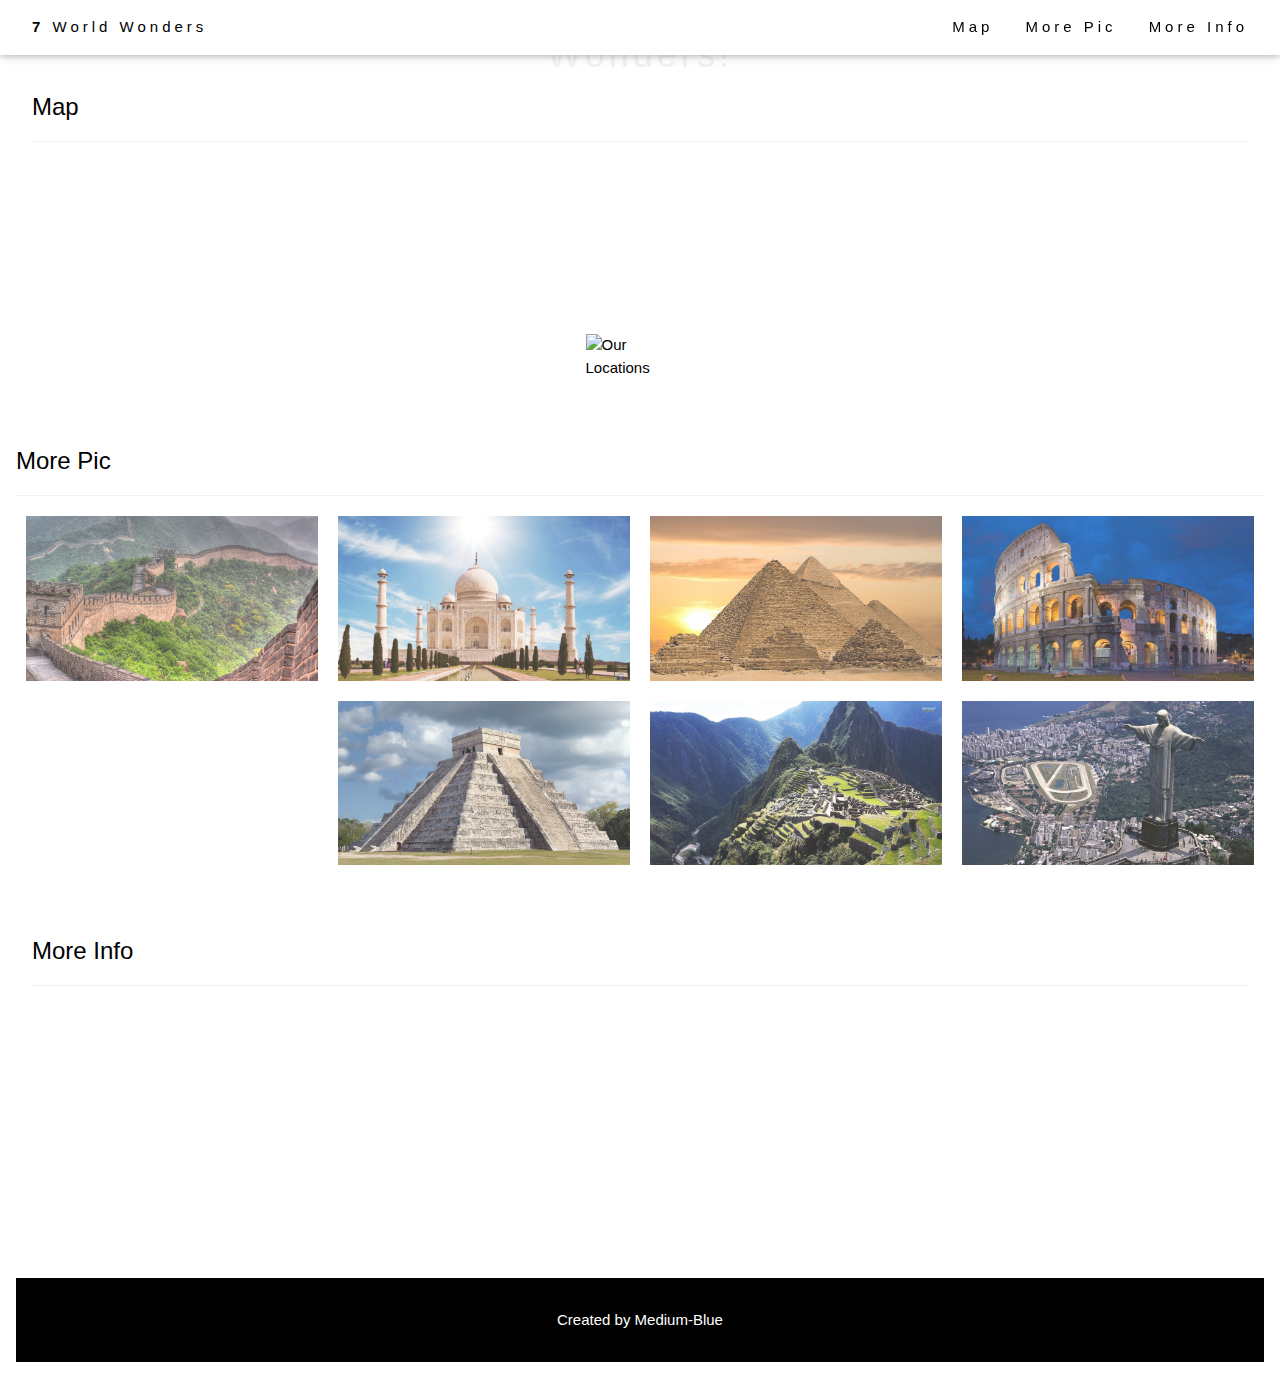
==== 7wonders.html @ b19f7a32 "add" ====
<!DOCTYPE html>
<html lang="en">
<head>
    <meta charset="UTF-8" />
    <meta http-equiv="X-UA-Compatible" content="IE=edge,chrome=1"> 
    <meta name="viewport" content="width=device-width, initial-scale=1.0"> 
    <title>7 World Wonders</title>
    <meta name="author" content="Codeconvey" />
    <link rel="stylesheet" href="https://www.w3schools.com/w3css/4/w3.css">

    <!-- Style CSS -->
    <link rel="stylesheet" href="css/style.css">
    <style>
      .margin{
        margin-top:250px;
      }
      * {
        box-sizing: border-box;
      }

      /* The grid: Four equal columns that floats next to each other */
      .column {
        float: left;
        width: 25%;
        padding: 10px;
      }

      /* Style the images inside the grid */
      .column img {
        opacity: 0.8; 
        cursor: pointer; 
      }

      .column img:hover {
        opacity: 1;
      }

      /* Clear floats after the columns */
      .row:after {
        content: "";
        display: table;
        clear: both;
      }

      /* The expanding image container */
      .container {
        position: relative;
        display: none;
      }

      /* Expanding image text */
      #imgtext {
        position: absolute;
        bottom: 15px;
        left: 15px;
        color: white;
        font-size: 20px;
      }

      /* Closable button inside the expanded image */
      .closebtn {
        position: absolute;
        top: 10px;
        right: 15px;
        color: white;
        font-size: 35px;
        cursor: pointer;
      }
    </style>
    <!--Only for demo purpose - no need to add.-->
    
	
</head>
<body>
	<div class="w3-top">
    <div class="w3-bar w3-white w3-wide w3-padding w3-card">
      <a href="#home" class="w3-bar-item w3-button"><b>7</b> World Wonders</a>
      <!-- Float links to the right. Hide them on small screens -->
      <div class="w3-right w3-hide-small">
        <a href="#projects" class="w3-bar-item w3-button">Map</a>
        <a href="#about" class="w3-bar-item w3-button">More Pic</a>
        <a href="#contact" class="w3-bar-item w3-button">More Info</a>
      </div>
    </div>
  </div>

  <header class="w3-display-container w3-content w3-wide" style="max-width:1500px;" id="home">
    <img class="w3-image" src="https://i.redd.it/6w63okz3v5x01.png" alt="Architecture" width="1500" height="800">
    <div class="w3-display-middle w3-margin-top w3-center">
      <h1 class="w3-xxlarge w3-text-white"> <span class="w3-hide-small w3-text-light-grey">Welcome to 7 Facts about the 7 Wonders!</span></h1>
    </div>
  </header>

<div class="w3-content w3-padding" style="max-width:1564px">

    <!-- Map Section -->
  <div class="w3-container w3-padding-32" id="projects">
    <h3 class="w3-border-bottom w3-border-light-grey w3-padding-16">Map</h3>
  </div>
  <section>
      <div class="rt-container">
            <div class="col-rt-12">
                <div class="Scriptcontent">
                
  <!-- partial:index.partial.html -->
  <div id="image-map">
    <img width="800" height="700" src="https://i.pinimg.com/originals/20/b1/21/20b121e7788471dcb4280da97b4cef3f.jpg" alt="Our Locations">   
    
    
    <div class="pin pin-down" data-xpos="619" data-ypos="295">  
      <h2>Great Wall of China</h2>     
      <ul>
        <li>The Great Wall of China is a series of fortifications that were built across the historical northern borders of ancient Chinese states and Imperial China as protection against various nomadic groups from the Eurasian Steppe. An interesting fact about it is that it took over 200 years to build.</li>
        <li><img src="https://cdn.britannica.com/54/122154-050-4DA0F697/Great-Wall-of-China.jpg" height="200" width="300"></li>
      </ul>
    </div>
    
    <div class="pin pin-down" data-xpos="537" data-ypos="315">
      <h2>Taj Mahal, India</h2>     
      <ul>
        <li>The Taj Mahal is an ivory-white marble mausoleum commissioned in 1632 by the Mughal emperor Shah Jahan to house the tomb of his favorite wife, Mumtaz Mahal; it also houses the tomb of Shah Jahan himself. An interesting fact about the Taj Mahal is that the palace was designed so that everything would fall away from the tomb in the event of a collapse.</li>
        <li><img src="https://cdn.britannica.com/86/170586-050-AB7FEFAE/Taj-Mahal-Agra-India.jpg" height="200" width="300"></li>
      </ul>
    </div>

    <div class="pin pin-down" data-xpos="448" data-ypos="307">
      <h2>Great Pyramid of Giza, Egypt</h2>     
      <ul>
        <li>The Great Pyramid of Giza is the oldest out of all of the seven wonders of the world and one of the biggest pyramids in its area in Egypt. It is believed that the 454 ft pyramid was built as a burial ground for the late King Khufu and other notable Pharaohs that were alive during a period known as “the old kingdom”. Fun fact for around 3000 years it was the tallest structure in the world.</li>
        <li><img src="https://www.sciencenewsforstudents.org/wp-content/uploads/2019/11/860_main_GreatPyramid_0.gif" height="200" width="300"></li>
      </ul>
    </div>

    <div class="pin pin-down" data-xpos="392" data-ypos="262">  
      <h2>Colosseum, Italy</h2>     
      <ul>
        <li>This Gladiatorial Arena was built in Rome, Italy beginning around 71 CE and ending in 82 CE. This structure could fit 50,000 spectators. A fun fact about the Colosseum is that it was originally called the Flavian Amphitheatre.</li>
        <li><img src="https://cdn.britannica.com/36/162636-050-932C5D49/Colosseum-Rome-Italy.jpg" height="200" width="300"></li>
      </ul>
    </div>

    
    <div class="pin pin-down" data-xpos="170" data-ypos="340">  
      <h2>Chichen Itza, Mexico</h2>     
      <ul>
        <li>Chichen Itza is an ancient Mayan city built in Yucatán state, Mexico. It was constructed in the 6th century. An interesting fact about Chichen Itza is that the famous Pyramid that many people associate with this location actually contains smaller Pyramids within it.</li>
        <li><img src="https://wallpaperaccess.com/full/1453155.jpg" height="200" width="300"></li>
      </ul>
    </div>
    <div class="pin pin-down" data-xpos="208" data-ypos="427">
      <h2>Machu Picchu, Peru</h2>     
      <ul>
        <li>Machu Picchu is an Incan citadel set high in the Andes Mountains in Peru, above the Urubamba River valley. A fun fact about Machu Picchu is that no wheels were used to transport heavy rocks for the construction of the city.</li>
        <li><img src="https://upload.wikimedia.org/wikipedia/commons/thumb/e/eb/Machu_Picchu%2C_Peru.jpg/1200px-Machu_Picchu%2C_Peru.jpg" height="200" width="300"></li>
      </ul>
    </div>
    </div>

    <div class="pin pin-down" data-xpos="257" data-ypos="460">
      <h2>Christ Redeemer, Brazil</h2>     
      <ul>
        <li>Christ the redeemer is a statue of Jesus Christ that was built and sculpted in Rio de Janeiro. The design was originally made by a french man named Paul Landowski and was officially constructed by an engineer named Heitor da Silva Costa in between 1922-1931. Fun fact this statue is the largest art deco statue on earth with a max height of around 30 meters.</li>
        <li><img src="https://cdn.britannica.com/54/150754-050-5B93A950/statue-Christ-the-Redeemer-Rio-de-Janeiro.jpg" height="200" width="300"></li>
      </ul>
    </div>
    </div>

  </div>
  <!-- partial -->
    <script src='https://cdnjs.cloudflare.com/ajax/libs/jquery/2.1.3/jquery.min.js'></script>
    <script  src="./script.js"></script>

          
            
          </div>
      </div>
      </div>
  </section>
  <div class="w3-container w3-padding-32" id="about">
    <h3 class="w3-border-bottom w3-border-light-grey w3-padding-16">More Pic</h3>
    <div class="row">
      <div class="column">
        <img src="china.jpeg" alt="Great Wall of China" style="width:100%" onclick="myFunction(this);">
      </div>
      <div class="column">
        <img src="tajmahal.jpeg" alt="Taj Mahal, India" style="width:100%" onclick="myFunction(this);">
      </div>
      <div class="column">
        <img src="giza.jpeg" alt="Great Pyramid of Giza, Egypt" style="width:100%" onclick="myFunction(this);">
      </div>
      <div class="column">
        <img src="rome.jpeg" alt="Colosseum, Italy" style="width:100%" onclick="myFunction(this);">
      </div>
    <div class="row">
      <div class="column">
        <img src="chichen.jpeg" alt="Chichen Itza, Mexico" style="width:100%" onclick="myFunction(this);">
      </div>
      <div class="column">
        <img src="machu.jpeg" alt="Machu Picchu, Peru" style="width:100%" onclick="myFunction(this);">
      </div>
      <div class="column">
        <img src="christ.jpeg" alt="Christ Redeemer, Brazil" style="width:100%" onclick="myFunction(this);">
      </div>
  </div>
  <div class="container">
    <span onclick="this.parentElement.style.display='none'" class="closebtn">&times;</span>
    <img id="expandedImg" style="width:100%">
    <div id="imgtext"></div>
  </div>
  
  <script>
  function myFunction(imgs) {
    var expandImg = document.getElementById("expandedImg");
    var imgText = document.getElementById("imgtext");
    expandImg.src = imgs.src;
    imgText.innerHTML = imgs.alt;
    expandImg.parentElement.style.display = "block";
  }
  </script>
  
  <div class="w3-container w3-padding-32" id="contact">
    <h3 class="w3-border-bottom w3-border-light-grey w3-padding-16">More Info</h3>
  </div>
    <!-- ANALYTICS -->
   <footer class="w3-center w3-black w3-padding-16 margin">
    <p>Created by Medium-Blue</p>
  </footer>
	</body>
</html>
---- css/style.css ----
/* Web Font */
* {
    font-family: 'Titillium Web', sans-serif; 
}

/* Relative positioning*/
#image-map {
    position: relative;
    margin: 150px auto 20px auto
}

/* Hide the original tooltips contents */
.pin {
    display: none;
}

/* Begin styling the tooltips and pins */
.tooltip-up, .tooltip-down {
    position: absolute;
    background: url(https://i.imgur.com/13rZbuk.png);
    width: 25px;
    height: 37px;
}

.tooltip-down {
    background-position: 0 -37px;
}

.tooltip {
    display: none;
    width: 500px;
    cursor: help;
    text-shadow: 0 1px 0 #fff;
    position: absolute;
    top: 10px;
    left: 50%;
    z-index: 999;
    margin-left: -115px;
    padding:15px;
    color: #222;
    border-radius: 10px;
    box-shadow: 0 3px 0 rgba(0,0,0,.7);
    background: #fff1d3;
    background: linear-gradient(top, #fff1d3, #ffdb90);         
}

.tooltip::after {
    content: '';
    position: absolute;
    top: -10px;
    left: 50%;
    margin-left: -10px;
    border-bottom: 10px solid #fff1d3;
    border-left: 10px solid transparent;
    border-right : 10px solid transparent;
}

.tooltip-down .tooltip {
    bottom: 12px;
    top: auto;
}

.tooltip-down .tooltip::after {
    bottom: -10px;
    top: auto;
    border-bottom: 0;
    border-top: 10px solid #ffdb90;
}

.tooltip h2 {
    font: bold 1.3em 'Trebuchet MS', Tahoma, Arial;
    margin: 0 0 10px;
}

.tooltip ul {
    margin: 0;
    padding: 0;
    list-style: none;
}
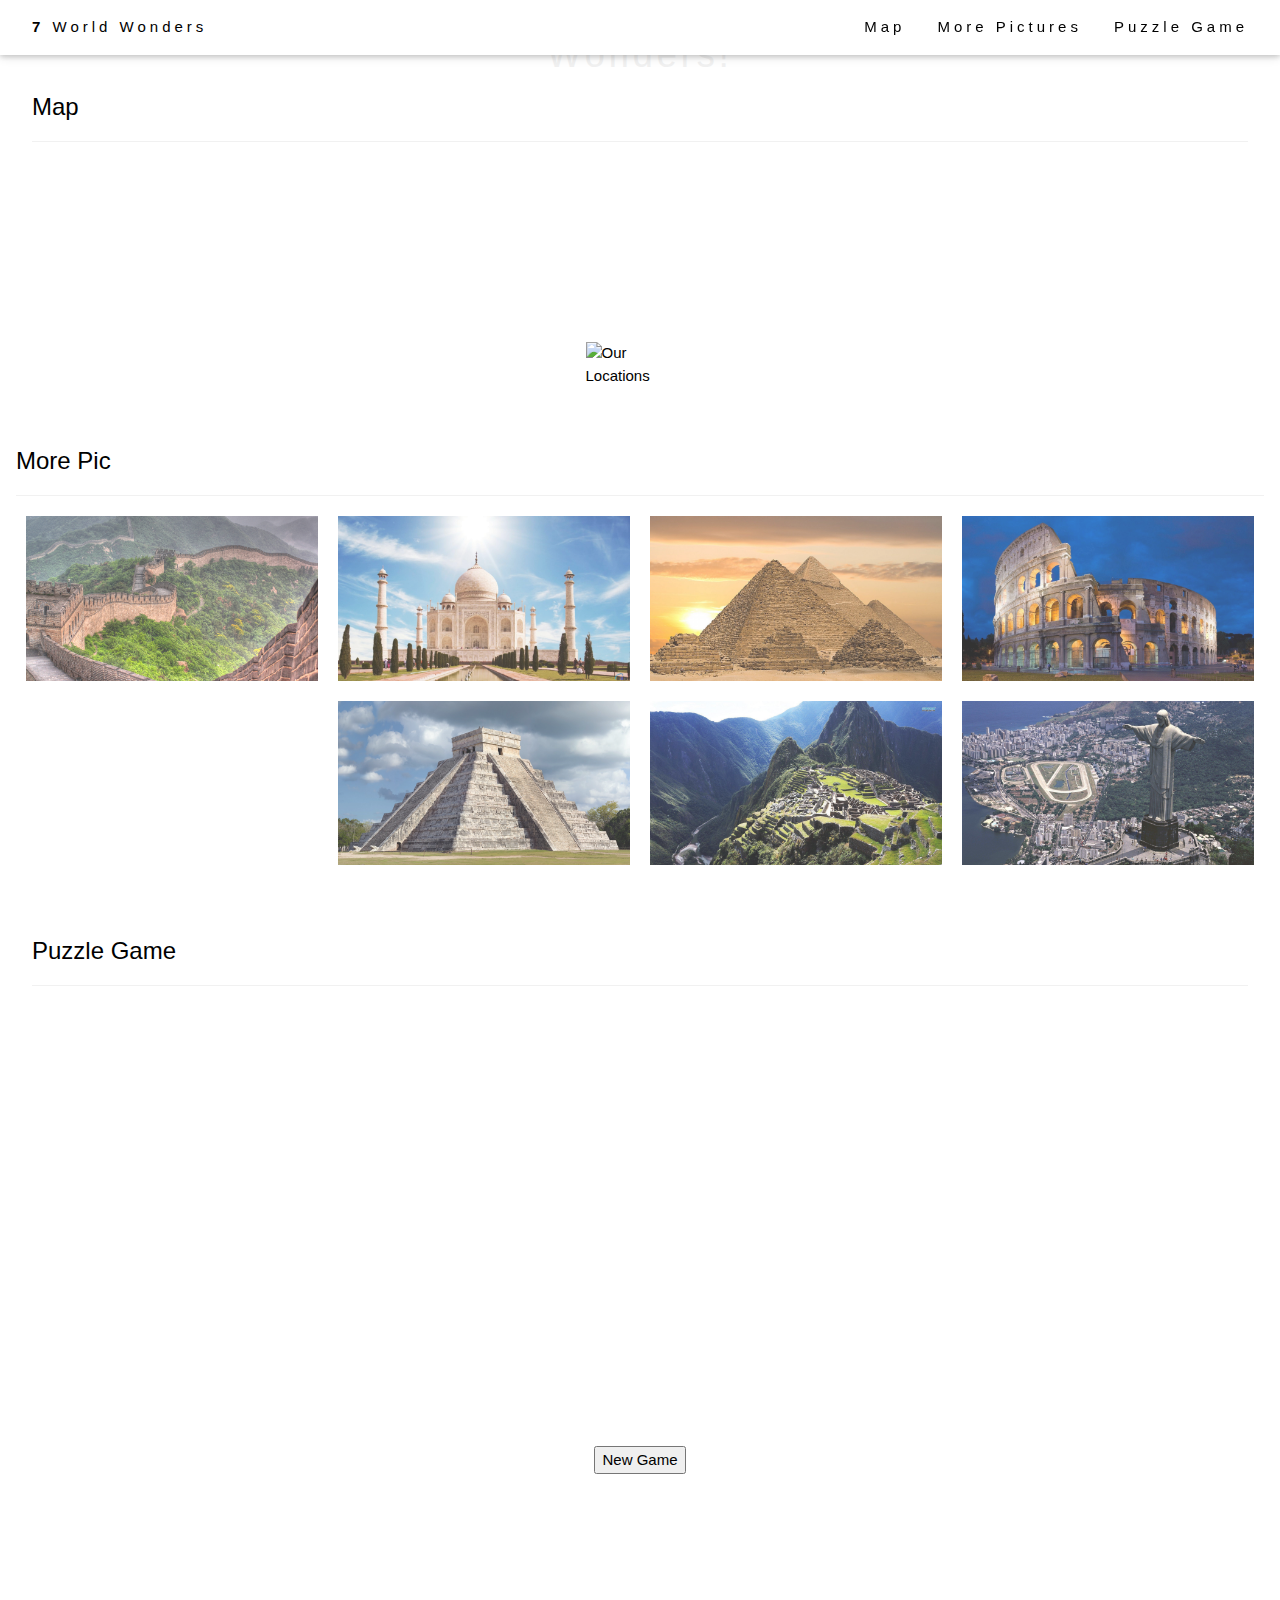
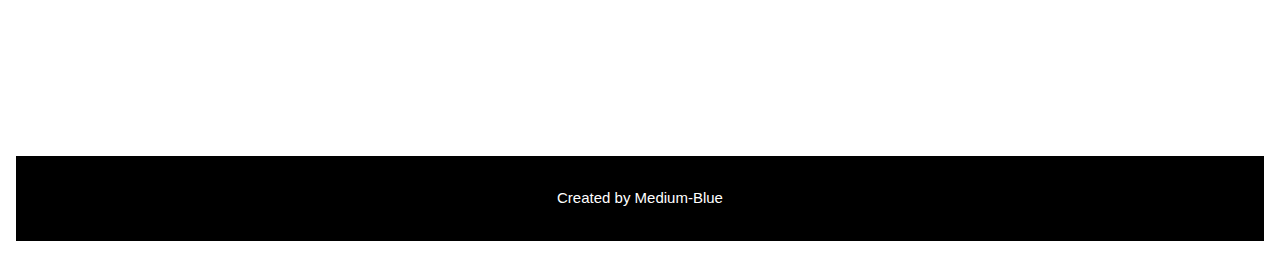
==== commit d3dc2219: "game" ====
--- a/7wonders.html
+++ b/7wonders.html
@@ -7,85 +7,26 @@
     <title>7 World Wonders</title>
     <meta name="author" content="Codeconvey" />
     <link rel="stylesheet" href="https://www.w3schools.com/w3css/4/w3.css">
-
-    <!-- Style CSS -->
+    <script src='https://cdnjs.cloudflare.com/ajax/libs/jquery/2.1.3/jquery.min.js'></script>
+    <script  src="./script.js"></script> 
     <link rel="stylesheet" href="css/style.css">
-    <style>
-      .margin{
-        margin-top:250px;
-      }
-      * {
-        box-sizing: border-box;
-      }
-
-      /* The grid: Four equal columns that floats next to each other */
-      .column {
-        float: left;
-        width: 25%;
-        padding: 10px;
-      }
-
-      /* Style the images inside the grid */
-      .column img {
-        opacity: 0.8; 
-        cursor: pointer; 
-      }
-
-      .column img:hover {
-        opacity: 1;
-      }
-
-      /* Clear floats after the columns */
-      .row:after {
-        content: "";
-        display: table;
-        clear: both;
-      }
-
-      /* The expanding image container */
-      .container {
-        position: relative;
-        display: none;
-      }
-
-      /* Expanding image text */
-      #imgtext {
-        position: absolute;
-        bottom: 15px;
-        left: 15px;
-        color: white;
-        font-size: 20px;
-      }
-
-      /* Closable button inside the expanded image */
-      .closebtn {
-        position: absolute;
-        top: 10px;
-        right: 15px;
-        color: white;
-        font-size: 35px;
-        cursor: pointer;
-      }
-    </style>
-    <!--Only for demo purpose - no need to add.-->
     
-	
 </head>
 <body>
-	<div class="w3-top">
+	<div class="w3-top"> <!-- NavBar -->
     <div class="w3-bar w3-white w3-wide w3-padding w3-card">
       <a href="#home" class="w3-bar-item w3-button"><b>7</b> World Wonders</a>
-      <!-- Float links to the right. Hide them on small screens -->
       <div class="w3-right w3-hide-small">
-        <a href="#projects" class="w3-bar-item w3-button">Map</a>
-        <a href="#about" class="w3-bar-item w3-button">More Pic</a>
-        <a href="#contact" class="w3-bar-item w3-button">More Info</a>
+        <a href="#map" class="w3-bar-item w3-button">Map</a>
+        <a href="#pictures" class="w3-bar-item w3-button">More Pictures</a>
+        <a href="#game" class="w3-bar-item w3-button">Puzzle Game</a>
       </div>
     </div>
   </div>
 
+  <!-- Header -->
   <header class="w3-display-container w3-content w3-wide" style="max-width:1500px;" id="home">
-    <img class="w3-image" src="https://i.redd.it/6w63okz3v5x01.png" alt="Architecture" width="1500" height="800">
+    <img class="w3-image" src="https://i.redd.it/6w63okz3v5x01.png" alt="7 Wonders" width="1500" height="800">
     <div class="w3-display-middle w3-margin-top w3-center">
       <h1 class="w3-xxlarge w3-text-white"> <span class="w3-hide-small w3-text-light-grey">Welcome to 7 Facts about the 7 Wonders!</span></h1>
     </div>
@@ -93,16 +34,18 @@
 
 <div class="w3-content w3-padding" style="max-width:1564px">
 
-    <!-- Map Section -->
-  <div class="w3-container w3-padding-32" id="projects">
+    <!-- Header of the Map Section -->
+  <div class="w3-container w3-padding-32" id="map">
     <h3 class="w3-border-bottom w3-border-light-grey w3-padding-16">Map</h3>
   </div>
+</div>
+
   <section>
       <div class="rt-container">
             <div class="col-rt-12">
                 <div class="Scriptcontent">
                 
-  <!-- partial:index.partial.html -->
+  <!-- Map -->
   <div id="image-map">
     <img width="800" height="700" src="https://i.pinimg.com/originals/20/b1/21/20b121e7788471dcb4280da97b4cef3f.jpg" alt="Our Locations">   
     
@@ -154,7 +97,6 @@
         <li><img src="https://upload.wikimedia.org/wikipedia/commons/thumb/e/eb/Machu_Picchu%2C_Peru.jpg/1200px-Machu_Picchu%2C_Peru.jpg" height="200" width="300"></li>
       </ul>
     </div>
-    </div>
 
     <div class="pin pin-down" data-xpos="257" data-ypos="460">
       <h2>Christ Redeemer, Brazil</h2>     
@@ -163,20 +105,14 @@
         <li><img src="https://cdn.britannica.com/54/150754-050-5B93A950/statue-Christ-the-Redeemer-Rio-de-Janeiro.jpg" height="200" width="300"></li>
       </ul>
     </div>
-    </div>
 
   </div>
-  <!-- partial -->
-    <script src='https://cdnjs.cloudflare.com/ajax/libs/jquery/2.1.3/jquery.min.js'></script>
-    <script  src="./script.js"></script>
 
-          
-            
-          </div>
-      </div>
-      </div>
+  <!-- Script of the map section --> 
   </section>
-  <div class="w3-container w3-padding-32" id="about">
+
+  <!-- More Pictures section -->
+  <div class="w3-container w3-padding-32" id="pictures">
     <h3 class="w3-border-bottom w3-border-light-grey w3-padding-16">More Pic</h3>
     <div class="row">
       <div class="column">
@@ -208,22 +144,35 @@
     <div id="imgtext"></div>
   </div>
   
-  <script>
-  function myFunction(imgs) {
-    var expandImg = document.getElementById("expandedImg");
-    var imgText = document.getElementById("imgtext");
-    expandImg.src = imgs.src;
-    imgText.innerHTML = imgs.alt;
-    expandImg.parentElement.style.display = "block";
-  }
-  </script>
-  
-  <div class="w3-container w3-padding-32" id="contact">
-    <h3 class="w3-border-bottom w3-border-light-grey w3-padding-16">More Info</h3>
+  <!-- Puzzle Game section -->
+  <div class="w3-container w3-padding-32" id="game top">
+    <h3 class="w3-border-bottom w3-border-light-grey w3-padding-16">Puzzle Game</h3>
+    <center><div id="table" style="display: table;">
+        <div id="row1" style="display: table-row;">
+           <div id="cell11" class="tile1" onClick="clickTile(1,1);"></div>
+           <div id="cell12" class="tile2" onClick="clickTile(1,2);"></div>
+           <div id="cell13" class="tile3" onClick="clickTile(1,3);"></div>
+        </div>
+        <div id="row2" style="display: table-row;">
+           <div id="cell21" class="tile4" onClick="clickTile(2,1);"></div>
+           <div id="cell22" class="tile5" onClick="clickTile(2,2);"></div>
+           <div id="cell23" class="tile6" onClick="clickTile(2,3);"></div>
+        </div>
+        <div id="row3" style="display: table-row;">
+           <div id="cell31" class="tile7" onClick="clickTile(3,1);"></div>
+           <div id="cell32" class="tile8" onClick="clickTile(3,2);"></div>
+           <div id="cell33" class="tile9" onClick="clickTile(3,3);"></div>
+        </div>
+     </div>
+       <button onClick="shuffle();">New Game</button>
+     </center>
   </div>
-    <!-- ANALYTICS -->
-   <footer class="w3-center w3-black w3-padding-16 margin">
-    <p>Created by Medium-Blue</p>
-  </footer>
-	</body>
+
+
+ <!-- footer section -->
+<footer class="w3-center w3-black w3-padding-16 margin">
+  <p>Created by Medium-Blue</p>
+</footer>
+
+</body>
 </html>--- a/css/style.css
+++ b/css/style.css
@@ -1,3 +1,4 @@
+/* CSS for the map pin section */
 /* Web Font */
 * {
     font-family: 'Titillium Web', sans-serif; 
@@ -76,4 +77,79 @@
     margin: 0;
     padding: 0;
     list-style: none;
-}+}
+
+
+.margin{
+    margin-top:250px;
+  }
+  * {
+    box-sizing: border-box;
+  }
+
+  /* The grid: Four equal columns that floats next to each other */
+  .column {
+    float: left;
+    width: 25%;
+    padding: 10px;
+  }
+
+  /* Style the images inside the grid */
+  .column img {
+    opacity: 0.8; 
+    cursor: pointer; 
+  }
+
+  .column img:hover {
+    opacity: 1;
+  }
+
+  /* Clear floats after the columns */
+  .row:after {
+    content: "";
+    display: table;
+    clear: both;
+  }
+
+  /* The expanding image container */
+  .container {
+    position: relative;
+    display: none;
+  }
+
+  /* Expanding image text */
+  #imgtext {
+    position: absolute;
+    bottom: 15px;
+    left: 15px;
+    color: white;
+    font-size: 20px;
+  }
+
+  /* Closable button inside the expanded image */
+  .closebtn {
+    position: absolute;
+    top: 10px;
+    right: 15px;
+    color: white;
+    font-size: 35px;
+    cursor: pointer;
+  }
+  .tile1, .tile2, .tile3, .tile4, .tile5, .tile6, .tile7, .tile8, .tile9 {
+        display: table-cell;
+        width: 266px;
+        height: 150px;
+        border: 1px solid white;
+        background-image: url("https://www.intrepidtravel.com/adventures/wp-content/uploads/2018/06/1.-Intrepid-Travel-peru_machupicchu.jpg") ; 
+        cursor: pointer;
+    }
+
+    .tile1 {background-position: left top;}
+    .tile2 {background-position: center top;}
+    .tile3 {background-position: right top;}
+    .tile4 {background-position: left center;}
+    .tile5 {background-position: center center;}
+    .tile6 {background-position: right center;}
+    .tile7 {background-position: left bottom;}
+    .tile8 {background-position: center bottom;}
+    .tile9 {background: white; cursor: default;}	
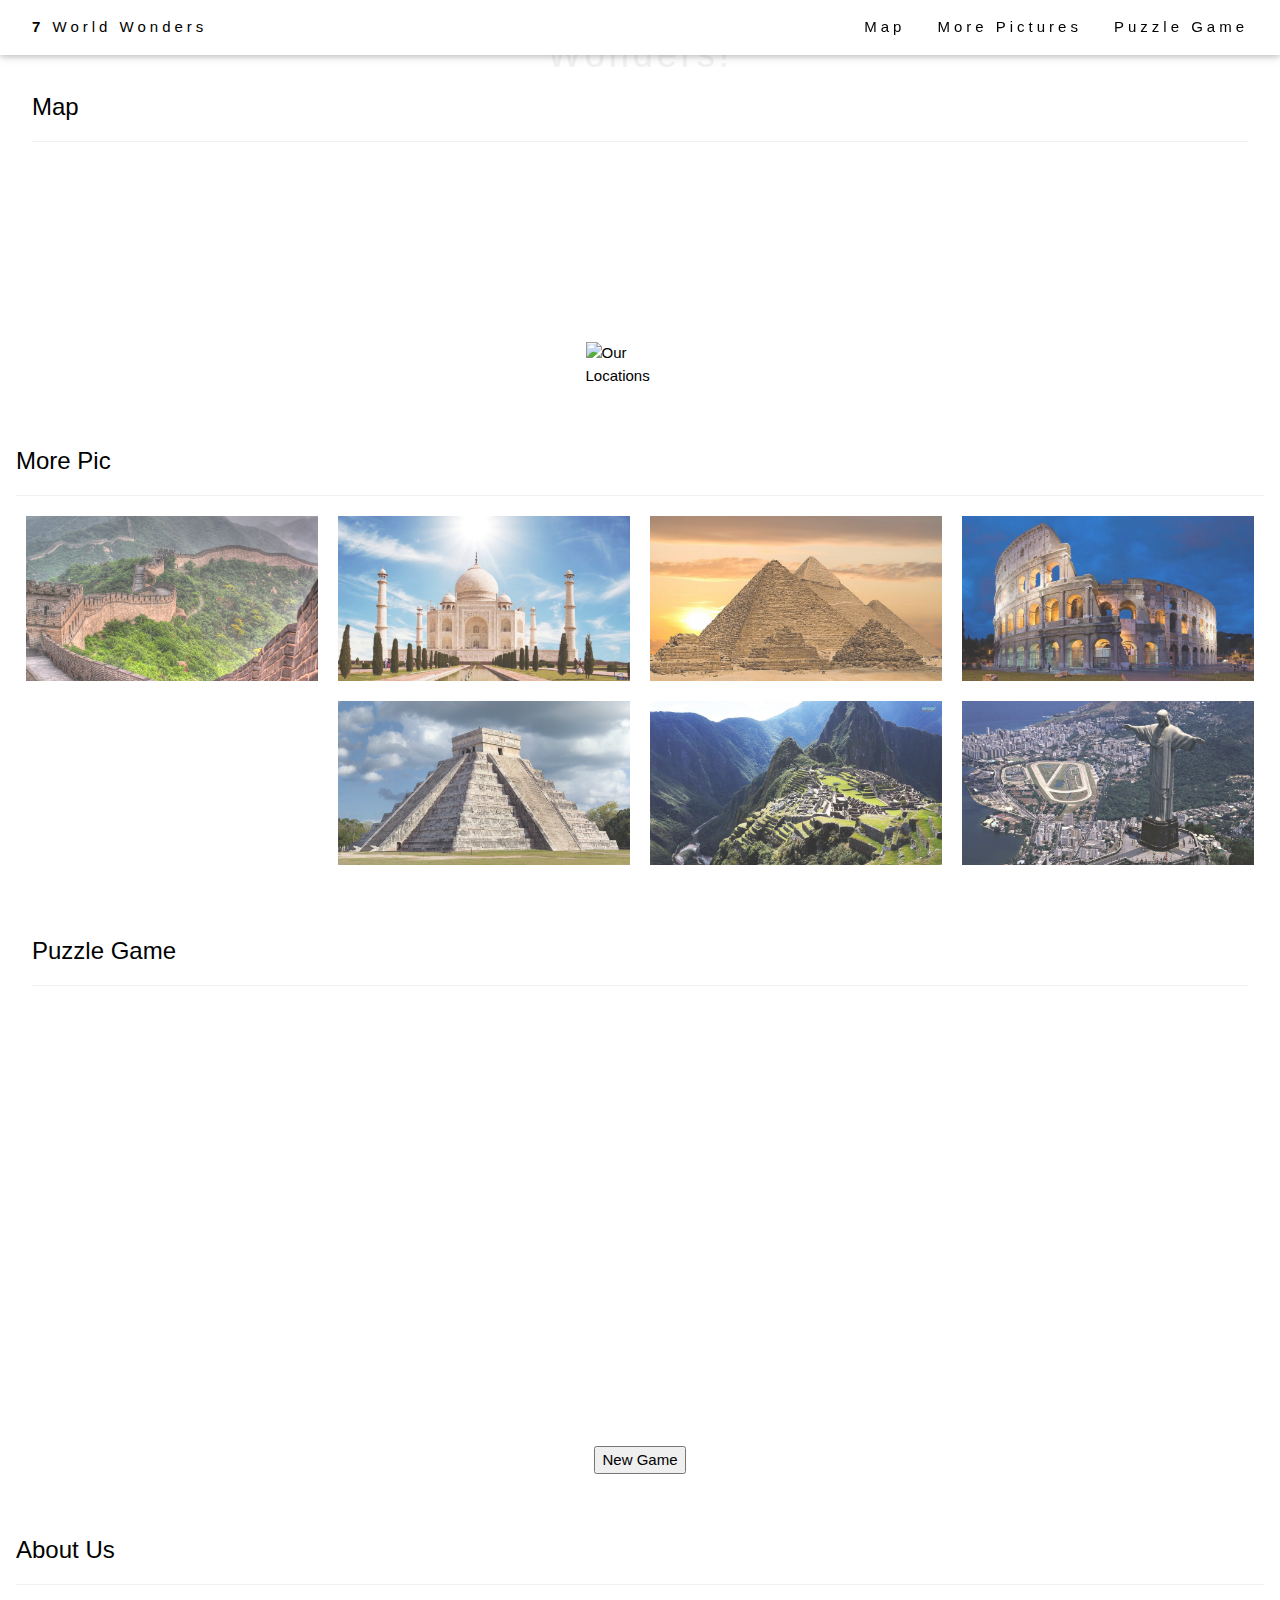
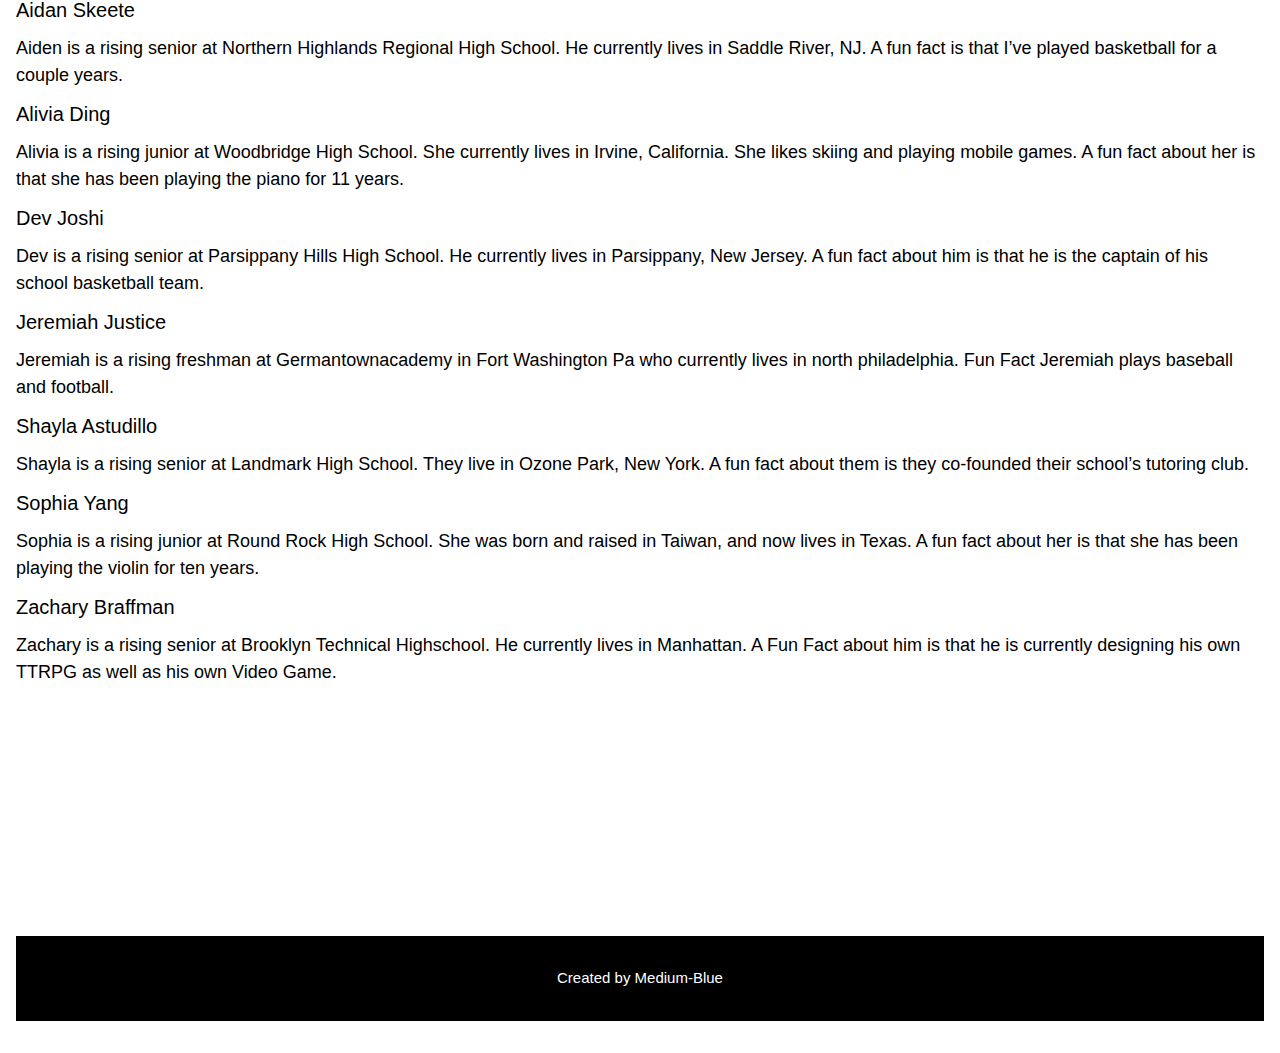
==== commit 986eb320: "added about us" ====
--- a/7wonders.html
+++ b/7wonders.html
@@ -145,7 +145,7 @@
   </div>
   
   <!-- Puzzle Game section -->
-  <div class="w3-container w3-padding-32" id="game top">
+  <div class="w3-container w3-padding-32" id="game">
     <h3 class="w3-border-bottom w3-border-light-grey w3-padding-16">Puzzle Game</h3>
     <center><div id="table" style="display: table;">
         <div id="row1" style="display: table-row;">
@@ -167,6 +167,24 @@
        <button onClick="shuffle();">New Game</button>
      </center>
   </div>
+  <h3 class="w3-border-bottom w3-border-light-grey w3-padding-16">About Us</h3>
+  <div>
+    <h4>Aidan Skeete</h4>
+    <h5>Aiden is a rising senior at Northern Highlands Regional High School. He currently lives in Saddle River, NJ. A fun fact is that I’ve played basketball for a couple years.</h5>
+    <h4>Alivia Ding</h4>
+    <h5>Alivia is a rising junior at Woodbridge High School. She currently lives in Irvine, California. She likes skiing and playing mobile games. A fun fact about her is that she has been playing the piano for 11 years. </h5>
+    <h4>Dev Joshi</h4>
+    <h5>Dev is a rising senior at Parsippany Hills High School. He currently lives in Parsippany, New Jersey. A fun fact about him is that he is the captain of his school basketball team.</h5>
+    <h4>Jeremiah Justice</h4>
+    <h5>Jeremiah is a rising freshman at Germantownacademy in Fort Washington Pa who currently lives in north philadelphia. Fun Fact Jeremiah plays baseball and football.</h5>
+    <h4>Shayla Astudillo</h4>
+    <h5>Shayla is a rising senior at Landmark High School. They live in Ozone Park, New York. A fun fact about them is they co-founded their school’s tutoring club. </h5>
+    <h4>Sophia Yang</h4>
+    <h5>Sophia is a rising junior at Round Rock High School. She was born and raised in Taiwan, and now lives in Texas. A fun fact about her is that she has been playing the violin for ten years.</h5>
+    <h4>Zachary Braffman</h4>
+    <h5>Zachary is a rising senior at Brooklyn Technical Highschool. He currently lives in Manhattan. A Fun Fact about him is that he is currently designing his own TTRPG as well as his own Video Game.</h5>
+  </div>
+
 
 
  <!-- footer section -->
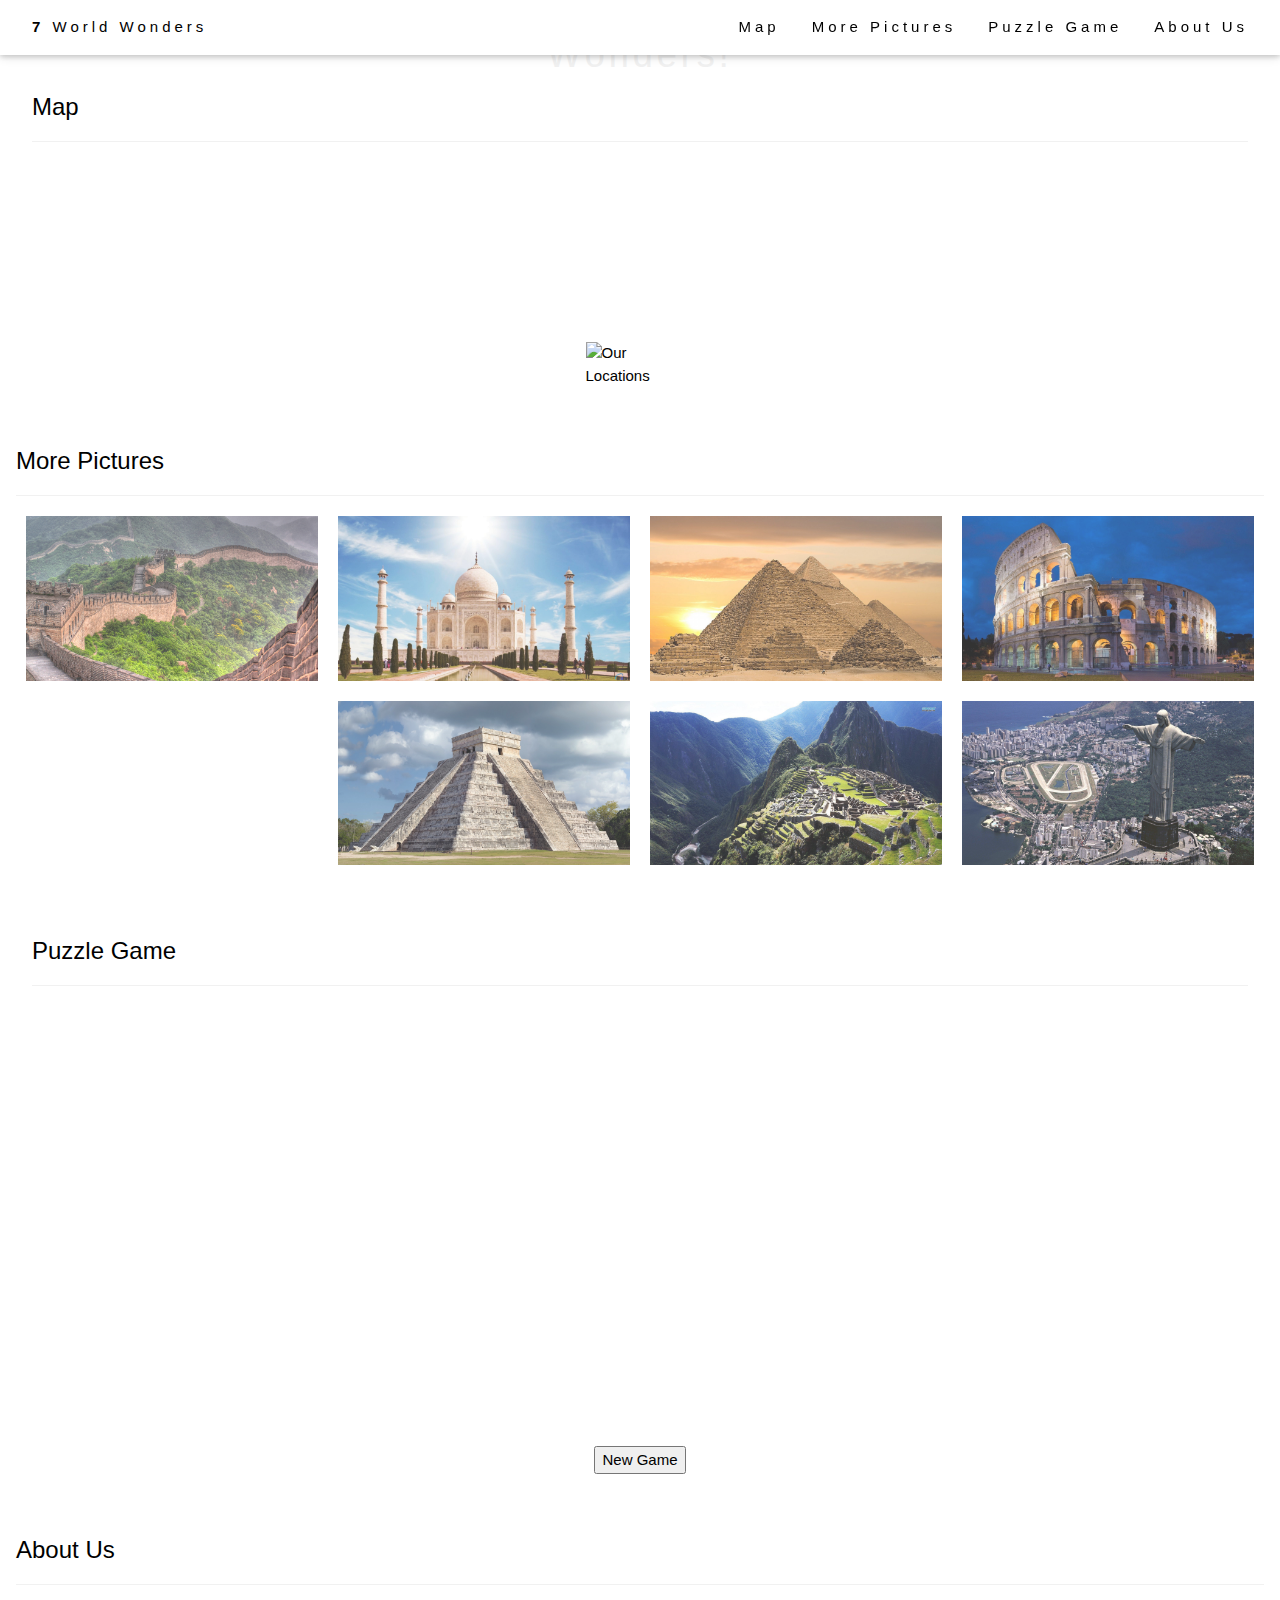
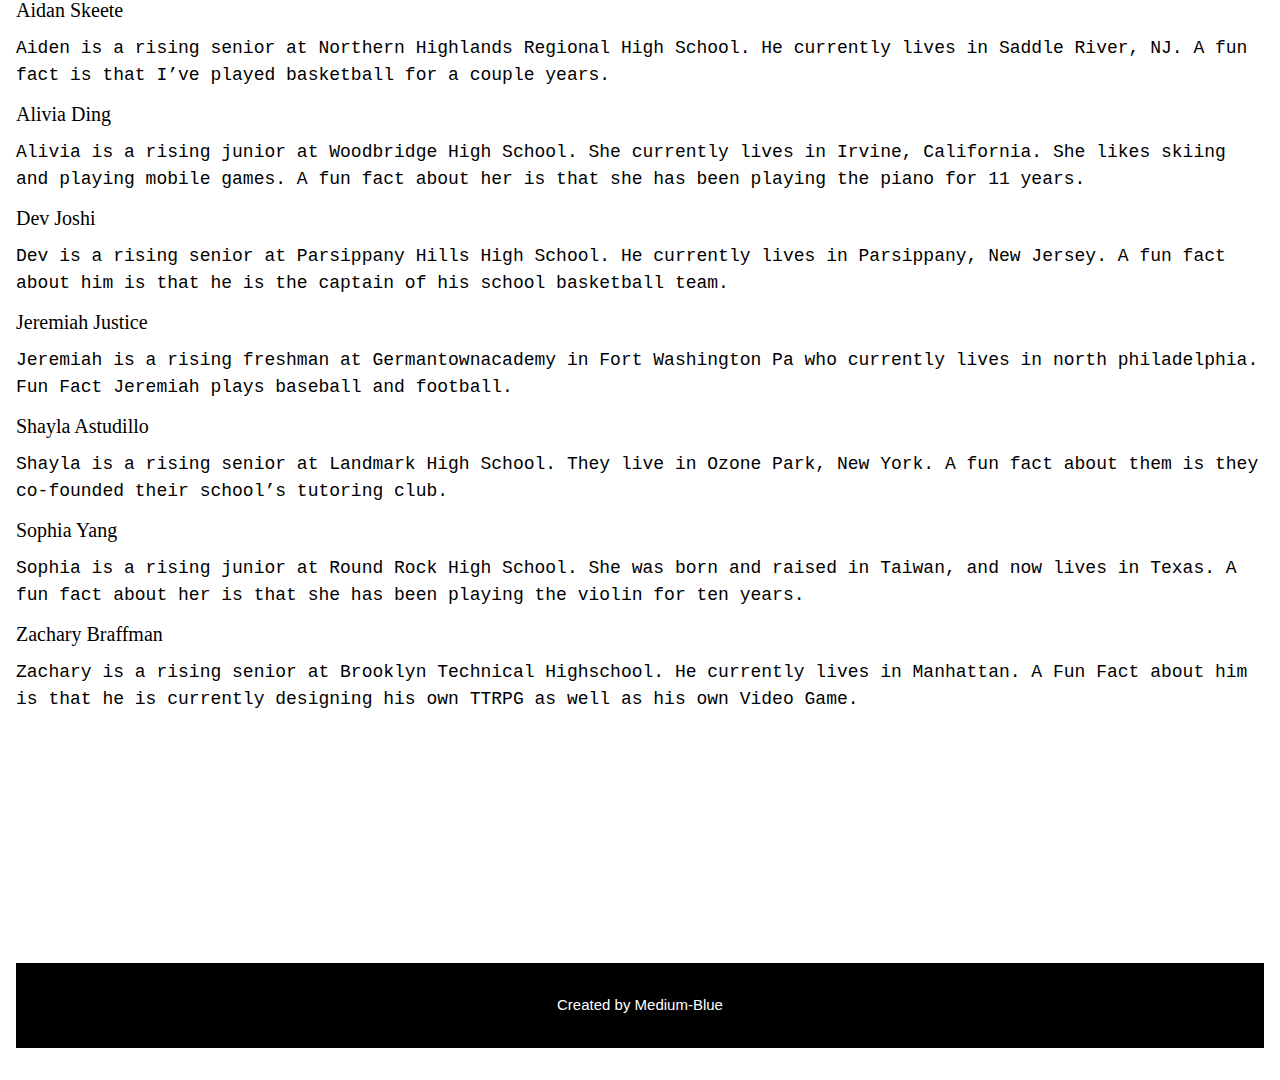
==== commit 5f4ff06c: "final-wevsite" ====
--- a/7wonders.html
+++ b/7wonders.html
@@ -20,6 +20,7 @@
         <a href="#map" class="w3-bar-item w3-button">Map</a>
         <a href="#pictures" class="w3-bar-item w3-button">More Pictures</a>
         <a href="#game" class="w3-bar-item w3-button">Puzzle Game</a>
+        <a href="#aboutUsLink" class="w3-bar-item w3-button">About Us</a>
       </div>
     </div>
   </div>
@@ -113,7 +114,7 @@
 
   <!-- More Pictures section -->
   <div class="w3-container w3-padding-32" id="pictures">
-    <h3 class="w3-border-bottom w3-border-light-grey w3-padding-16">More Pic</h3>
+    <h3 class="w3-border-bottom w3-border-light-grey w3-padding-16">More Pictures</h3>
     <div class="row">
       <div class="column">
         <img src="china.jpeg" alt="Great Wall of China" style="width:100%" onclick="myFunction(this);">
@@ -167,22 +168,25 @@
        <button onClick="shuffle();">New Game</button>
      </center>
   </div>
+
+  <!-- About Us Section -->
   <h3 class="w3-border-bottom w3-border-light-grey w3-padding-16">About Us</h3>
-  <div>
-    <h4>Aidan Skeete</h4>
-    <h5>Aiden is a rising senior at Northern Highlands Regional High School. He currently lives in Saddle River, NJ. A fun fact is that I’ve played basketball for a couple years.</h5>
-    <h4>Alivia Ding</h4>
-    <h5>Alivia is a rising junior at Woodbridge High School. She currently lives in Irvine, California. She likes skiing and playing mobile games. A fun fact about her is that she has been playing the piano for 11 years. </h5>
-    <h4>Dev Joshi</h4>
-    <h5>Dev is a rising senior at Parsippany Hills High School. He currently lives in Parsippany, New Jersey. A fun fact about him is that he is the captain of his school basketball team.</h5>
-    <h4>Jeremiah Justice</h4>
-    <h5>Jeremiah is a rising freshman at Germantownacademy in Fort Washington Pa who currently lives in north philadelphia. Fun Fact Jeremiah plays baseball and football.</h5>
-    <h4>Shayla Astudillo</h4>
-    <h5>Shayla is a rising senior at Landmark High School. They live in Ozone Park, New York. A fun fact about them is they co-founded their school’s tutoring club. </h5>
-    <h4>Sophia Yang</h4>
-    <h5>Sophia is a rising junior at Round Rock High School. She was born and raised in Taiwan, and now lives in Texas. A fun fact about her is that she has been playing the violin for ten years.</h5>
-    <h4>Zachary Braffman</h4>
-    <h5>Zachary is a rising senior at Brooklyn Technical Highschool. He currently lives in Manhattan. A Fun Fact about him is that he is currently designing his own TTRPG as well as his own Video Game.</h5>
+  <div id="aboutUsLink"></div>
+  <div id="aboutUs">
+    <h4 id="name">Aidan Skeete</h4>
+    <h5 id="nameText">Aiden is a rising senior at Northern Highlands Regional High School. He currently lives in Saddle River, NJ. A fun fact is that I’ve played basketball for a couple years.</h5>
+    <h4 id="name">Alivia Ding</h4>
+    <h5 id="nameText">Alivia is a rising junior at Woodbridge High School. She currently lives in Irvine, California. She likes skiing and playing mobile games. A fun fact about her is that she has been playing the piano for 11 years. </h5>
+    <h4 id="name">Dev Joshi</h4>
+    <h5 id="nameText">Dev is a rising senior at Parsippany Hills High School. He currently lives in Parsippany, New Jersey. A fun fact about him is that he is the captain of his school basketball team.</h5>
+    <h4 id="name">Jeremiah Justice</h4>
+    <h5 id="nameText">Jeremiah is a rising freshman at Germantownacademy in Fort Washington Pa who currently lives in north philadelphia. Fun Fact Jeremiah plays baseball and football.</h5>
+    <h4 id="name">Shayla Astudillo</h4>
+    <h5 id="nameText">Shayla is a rising senior at Landmark High School. They live in Ozone Park, New York. A fun fact about them is they co-founded their school’s tutoring club. </h5>
+    <h4 id="name">Sophia Yang</h4>
+    <h5 id="nameText">Sophia is a rising junior at Round Rock High School. She was born and raised in Taiwan, and now lives in Texas. A fun fact about her is that she has been playing the violin for ten years.</h5>
+    <h4 id="name">Zachary Braffman</h4>
+    <h5 id="nameText">Zachary is a rising senior at Brooklyn Technical Highschool. He currently lives in Manhattan. A Fun Fact about him is that he is currently designing his own TTRPG as well as his own Video Game.</h5>
   </div>
 
 
--- a/css/style.css
+++ b/css/style.css
@@ -153,3 +153,10 @@
     .tile7 {background-position: left bottom;}
     .tile8 {background-position: center bottom;}
     .tile9 {background: white; cursor: default;}	
+    
+    #nameText{
+      font-family:monospace;
+    }
+    #name{
+      font-family: cursive;
+    }